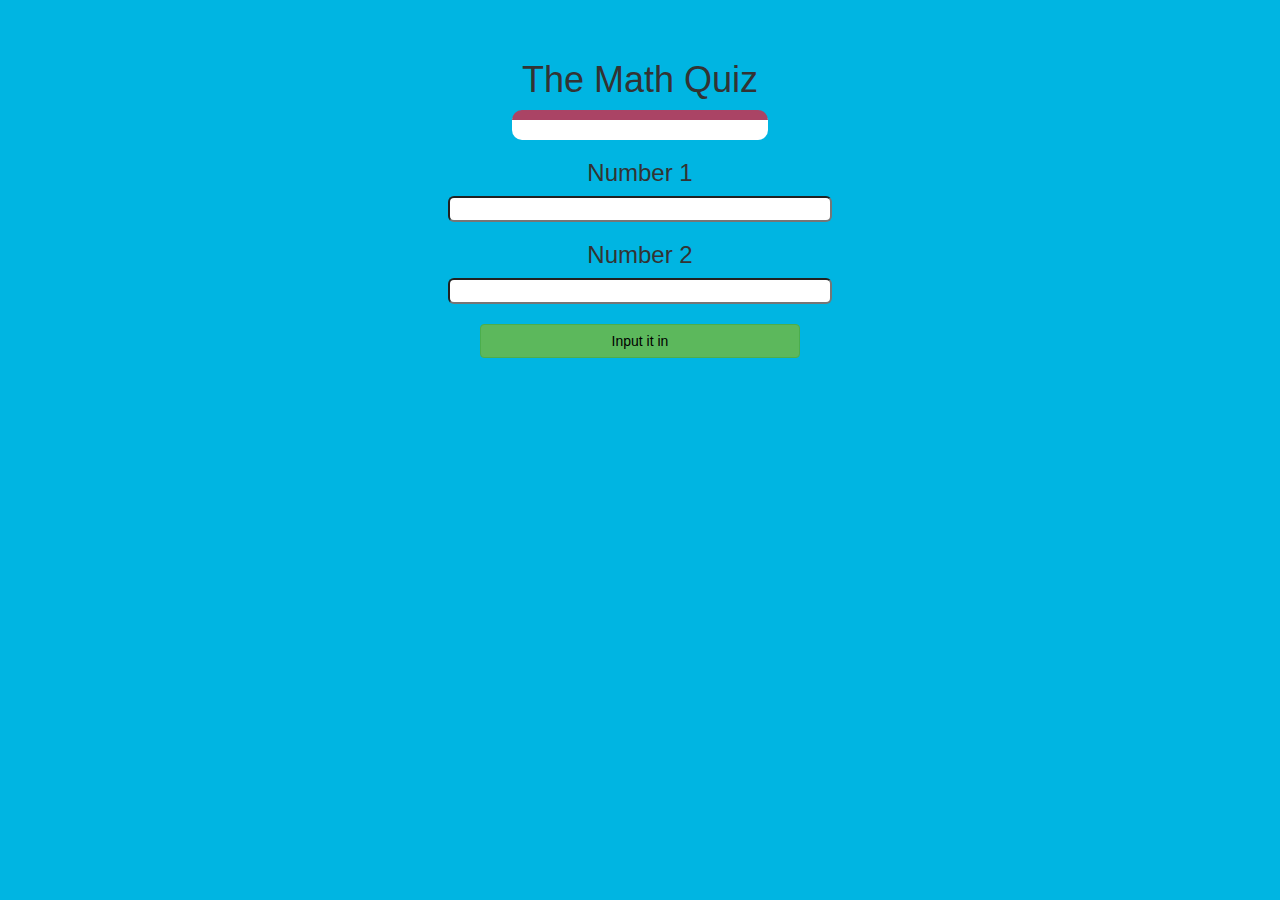
==== gamepage.html @ ed8ebe41 "Add files via upload" ====
<!DOCTYPE html>
<html>
<head>
	<title>Math quiz</title>
<style>
#output{
background:white;
border-radius:8px;
border-top:8px solid #4260f5;
padding:10px;
float:none;
text-align:left;
}
</style>
<meta name="viewport" content="width=device-width, initial-scale=1">
<link rel="stylesheet" href="https://maxcdn.bootstrapcdn.com/bootstrap/3.4.0/css/bootstrap.min.css">
<script src="https://ajax.googleapis.com/ajax/libs/jquery/3.4.1/jquery.min.js"></script>
<script src="https://maxcdn.bootstrapcdn.com/bootstrap/3.4.0/js/bootstrap.min.js"></script>

<link rel="stylesheet" type="text/css" href="game.css">

<script src=""></script>
</head>
<body>
	<h4 id="NameP1"></h4><span id="P1SCORE"></span>
	<br>
	<h4 id="NameP2"></h4><span id="P2SCORE"></span>

	<div class = "container"></div>
<center>
<h1>The Math Quiz</h1>

<div id="output" class="col-lg-6" style="width:20%;"></div>

<h3>Number 1</h1>
<input id="Int1" style="border-radius:6px; width:30%;">

<h3>Number 2</h1>
<input id="Int2" style="border-radius:6px; width:30%;">

<br>
<br>

<button id="sendMath" onclick="sendMathIntegers()" class="btn btn-success" style="width:25%; color:black;">Input it in</button>
</center>
</body>
</html>
---- game.css ----
body
{
	background: rgb(0, 181, 226);
}

	.login_div1 , .login_div2
	{
		background: white;
		padding: 10px;
		float: none;
		border-radius: 15px;
	}


#player1_name , #player2_name
{
	display: inline-block;
	margin-left: 20px;
}
#word
{
	width: 60%;
}
#word_display
{
	letter-spacing: 5px;
}
#output
{
background: white;
border-radius: 10px;
border-top: 10px solid #AA4465;
padding: 10px;
float: none;
text-align: left;
}
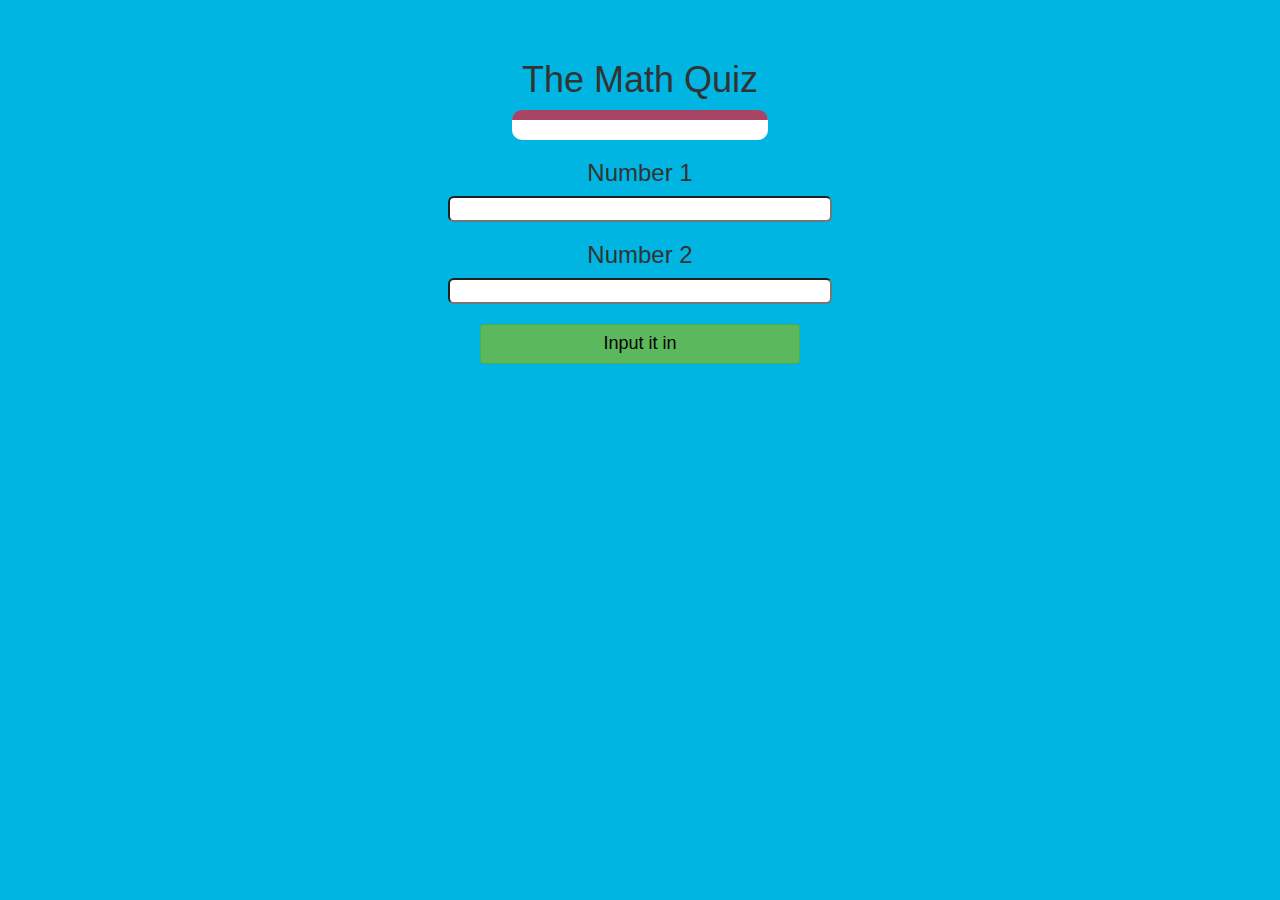
==== commit 01af45c7: "Update gamepage.html" ====
--- a/gamepage.html
+++ b/gamepage.html
@@ -41,7 +41,7 @@
 <br>
 <br>
 
-<button id="sendMath" onclick="sendMathIntegers()" class="btn btn-success" style="width:25%; color:black;">Input it in</button>
+<button id="sendMath" onclick="sendMathIntegers()" class="btn btn-success" style="width:25%; color:black; font-size: large;">Input it in</button>
 </center>
 </body>
-</html>+</html>
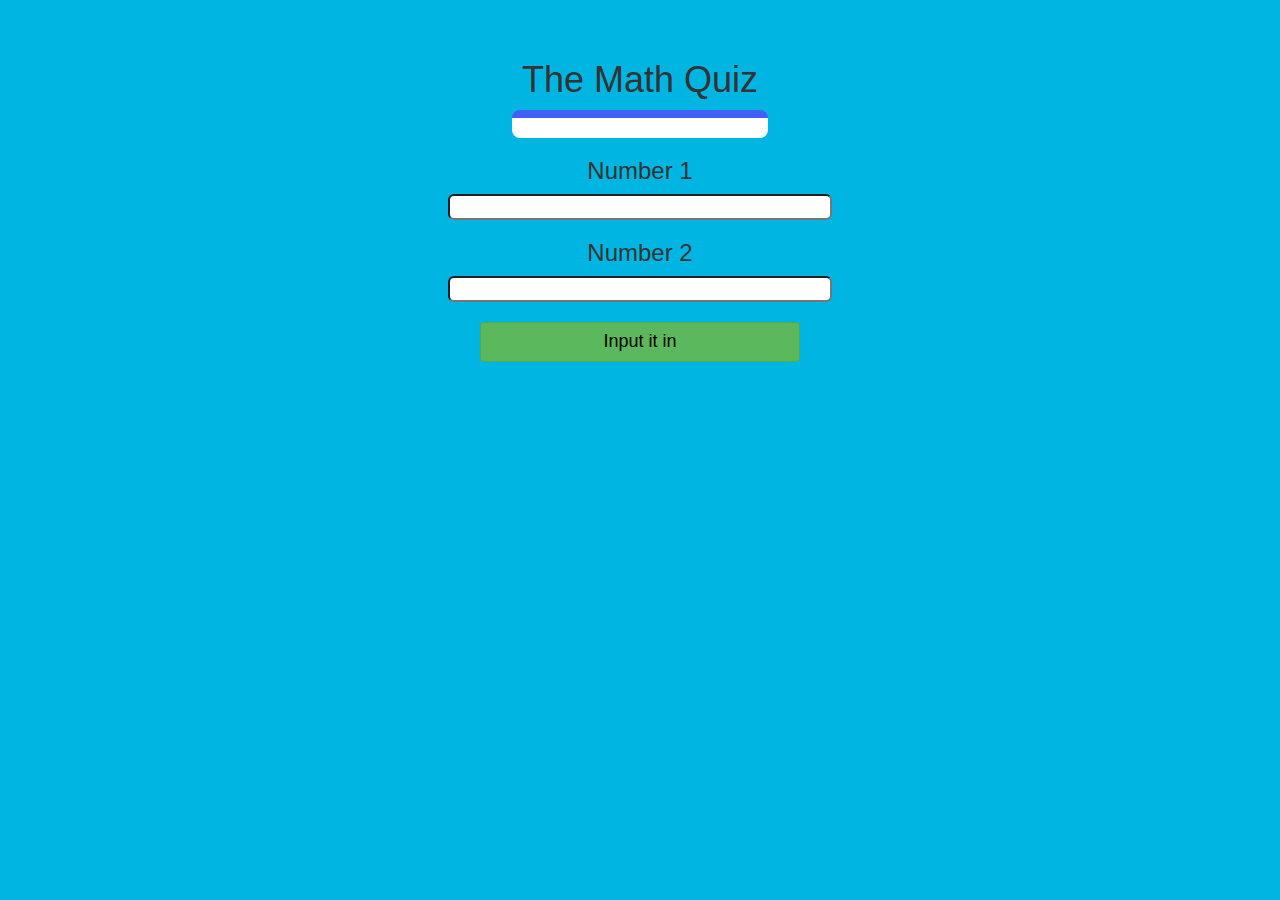
==== commit add4e05a: "Add files via upload" ====
--- a/gamepage.html
+++ b/gamepage.html
@@ -16,10 +16,11 @@
 <link rel="stylesheet" href="https://maxcdn.bootstrapcdn.com/bootstrap/3.4.0/css/bootstrap.min.css">
 <script src="https://ajax.googleapis.com/ajax/libs/jquery/3.4.1/jquery.min.js"></script>
 <script src="https://maxcdn.bootstrapcdn.com/bootstrap/3.4.0/js/bootstrap.min.js"></script>
+<script src="game_page.js"></script>
 
 <link rel="stylesheet" type="text/css" href="game.css">
 
-<script src=""></script>
+
 </head>
 <body>
 	<h4 id="NameP1"></h4><span id="P1SCORE"></span>
@@ -30,7 +31,7 @@
 <center>
 <h1>The Math Quiz</h1>
 
-<div id="output" class="col-lg-6" style="width:20%;"></div>
+<div id="output" class="col-lg-6" style="width:20%;background:white;border-radius:8px;border-top:8px solid #4260f5;padding:10px;float:none;text-align:left;"></div>
 
 <h3>Number 1</h1>
 <input id="Int1" style="border-radius:6px; width:30%;">
@@ -44,4 +45,4 @@
 <button id="sendMath" onclick="sendMathIntegers()" class="btn btn-success" style="width:25%; color:black; font-size: large;">Input it in</button>
 </center>
 </body>
-</html>
+</html>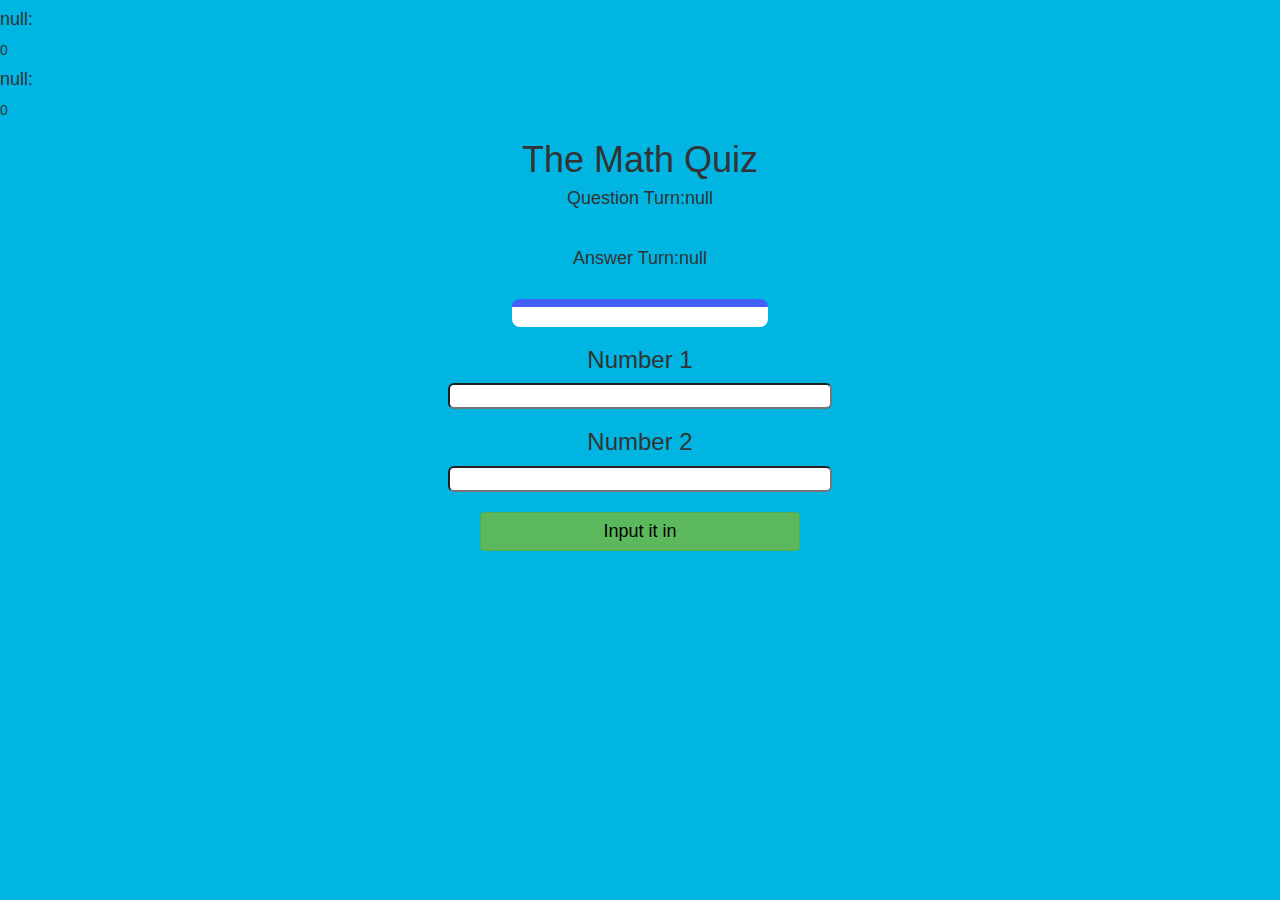
==== commit 04078315: "Add files via upload" ====
--- a/gamepage.html
+++ b/gamepage.html
@@ -16,7 +16,7 @@
 <link rel="stylesheet" href="https://maxcdn.bootstrapcdn.com/bootstrap/3.4.0/css/bootstrap.min.css">
 <script src="https://ajax.googleapis.com/ajax/libs/jquery/3.4.1/jquery.min.js"></script>
 <script src="https://maxcdn.bootstrapcdn.com/bootstrap/3.4.0/js/bootstrap.min.js"></script>
-<script src="game_page.js"></script>
+
 
 <link rel="stylesheet" type="text/css" href="game.css">
 
@@ -30,19 +30,23 @@
 	<div class = "container"></div>
 <center>
 <h1>The Math Quiz</h1>
-
+<h4 id="Question"></h4>
+<br>
+<h4 id="Answer"></h4>
+<br>
 <div id="output" class="col-lg-6" style="width:20%;background:white;border-radius:8px;border-top:8px solid #4260f5;padding:10px;float:none;text-align:left;"></div>
 
 <h3>Number 1</h1>
-<input id="Int1" style="border-radius:6px; width:30%;">
+<input id="Int1" type = "number" style="border-radius:6px; width:30%;">
 
 <h3>Number 2</h1>
-<input id="Int2" style="border-radius:6px; width:30%;">
+<input id="Int2" type = "number" style="border-radius:6px; width:30%;">
 
 <br>
 <br>
 
 <button id="sendMath" onclick="sendMathIntegers()" class="btn btn-success" style="width:25%; color:black; font-size: large;">Input it in</button>
 </center>
+<script src="game_page.js"></script>
 </body>
-</html>+</html>
